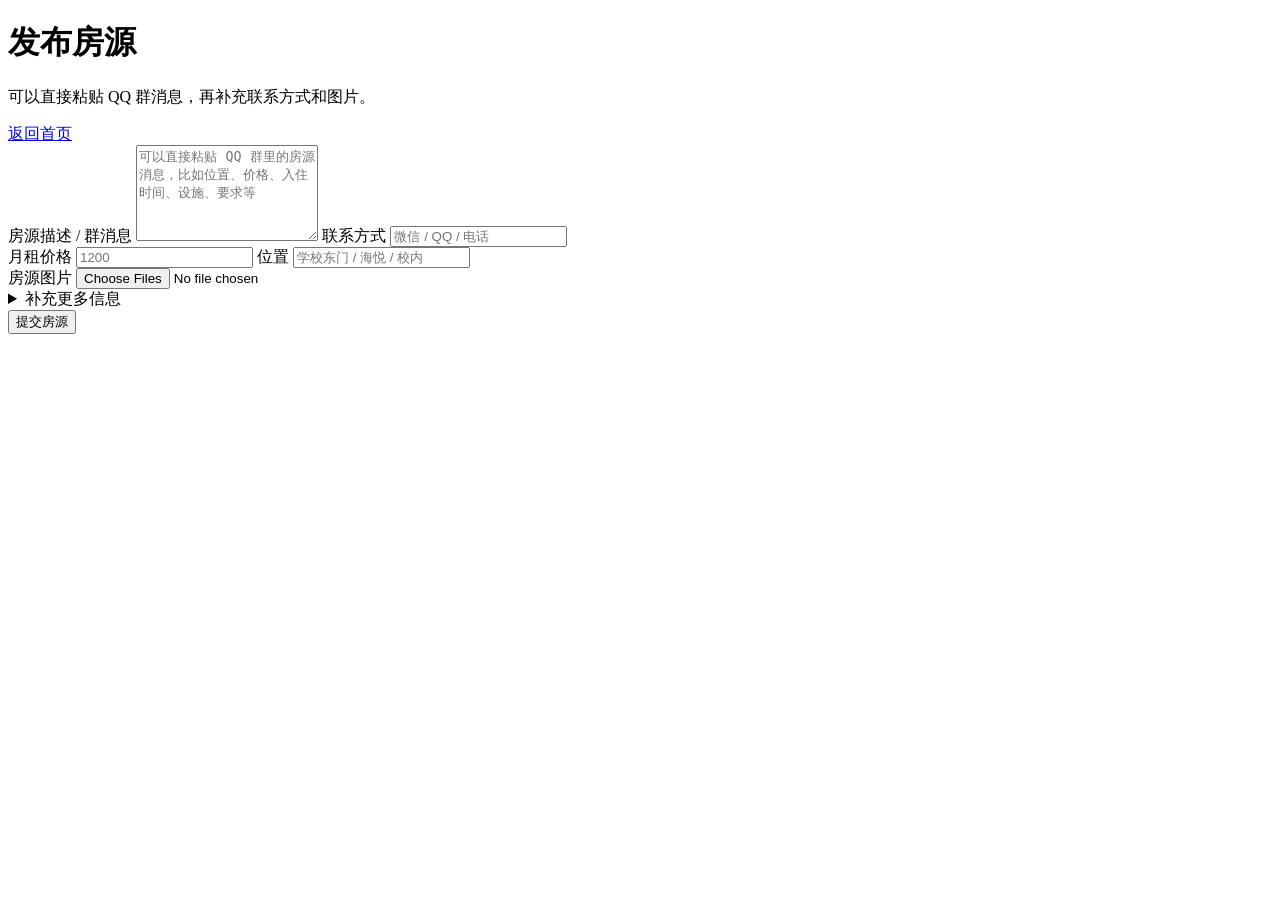
==== app/static/post.html @ 0f8dea1d "Initial campus rental board" ====
<!DOCTYPE html>
<html lang="zh-CN">
<head>
  <meta charset="UTF-8" />
  <meta name="viewport" content="width=device-width, initial-scale=1.0" />
  <title>发布房源</title>
  <link rel="stylesheet" href="/static/style.css" />
</head>
<body>
  <main>
    <header class="page-header">
      <div>
        <h1>发布房源</h1>
        <p>可以直接粘贴 QQ 群消息，再补充联系方式和图片。</p>
      </div>
      <a class="text-link" href="/">返回首页</a>
    </header>

    <section class="post-section post-section--focused">
      <form id="listing-form" class="listing-form">
        <label>
          房源描述 / 群消息
          <textarea name="description" rows="6" placeholder="可以直接粘贴 QQ 群里的房源消息，比如位置、价格、入住时间、设施、要求等" required></textarea>
        </label>

        <label>
          联系方式
          <input name="contact_method" type="text" placeholder="微信 / QQ / 电话" required />
        </label>

        <div class="form-grid">
          <label>
            月租价格
            <input name="price" type="number" placeholder="1200" />
          </label>

          <label>
            位置
            <input name="location" type="text" placeholder="学校东门 / 海悦 / 校内" />
          </label>
        </div>

        <label>
          房源图片
          <input id="image-files" name="images" type="file" accept="image/*" multiple />
        </label>

        <div id="image-preview-list" class="image-preview-list"></div>

        <details class="optional-fields">
          <summary>补充更多信息</summary>

          <div class="form-grid optional-grid">
            <label>
              标题
              <input name="title" type="text" placeholder="山大东门附近单间转租" />
            </label>

            <label>
              详细地址
              <input name="address" type="text" placeholder="某小区 / 某公寓" />
            </label>

            <label>
              房源类型
              <select name="rental_type">
                <option value="">请选择</option>
                <option value="单间">单间</option>
                <option value="合租">合租</option>
                <option value="整租">整租</option>
                <option value="转租">转租</option>
              </select>
            </label>

            <label>
              可入住时间
              <input name="available_from" type="date" />
            </label>

            <label>
              租期
              <input name="lease_term" type="text" placeholder="3个月起租" />
            </label>

            <label>
              联系人
              <input name="contact_name" type="text" placeholder="张同学" />
            </label>
          </div>

          <label>
            租客要求
            <textarea name="requirements" rows="3" placeholder="比如希望爱干净、不养宠物等"></textarea>
          </label>
        </details>

        <button type="submit" id="submit-btn">提交房源</button>
        <p id="form-message" class="form-message"></p>
      </form>
    </section>
  </main>

  <div id="success-modal" class="modal-backdrop" hidden>
    <section class="modal-panel" role="dialog" aria-modal="true" aria-labelledby="success-modal-title">
      <div class="modal-header">
        <div>
          <h2 id="success-modal-title">房源发布成功</h2>
          <p>请保存这个管理链接，之后下架房源需要用它。</p>
        </div>
        <button id="close-success-modal" class="icon-button" type="button" aria-label="关闭">×</button>
      </div>

      <label>
        管理链接
        <input id="manage-url-input" type="text" readonly />
      </label>

      <p id="copy-message" class="copy-message"></p>

      <div class="modal-actions">
        <button id="copy-manage-url" type="button">复制链接</button>
        <a id="open-manage-url" class="secondary-link-button" href="#">打开管理页</a>
      </div>
    </section>
  </div>

  <script src="/static/post.js"></script>
</body>
</html>
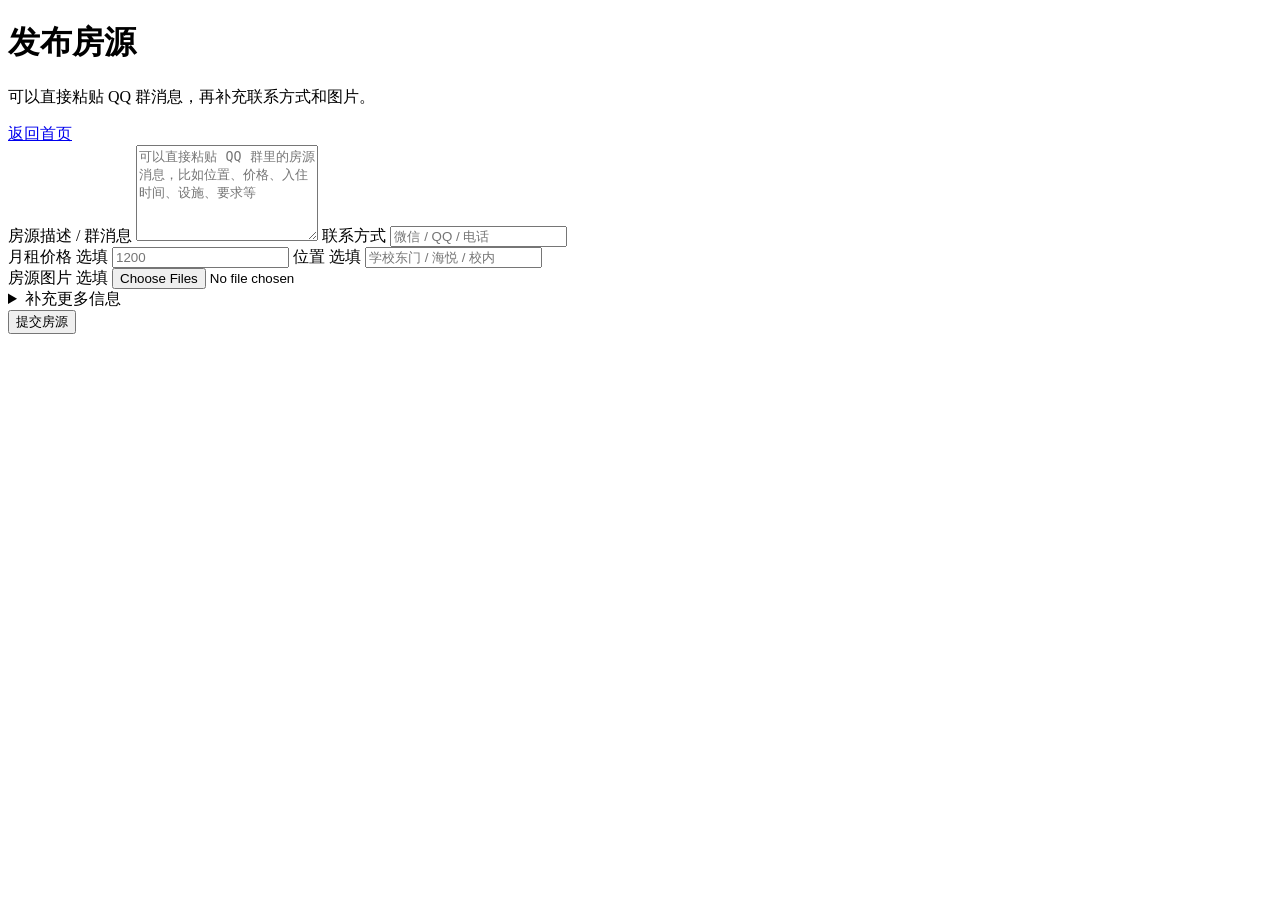
==== commit 4da8c286: "Clarify optional fields and hide missing prices" ====
--- a/app/static/post.html
+++ b/app/static/post.html
@@ -30,18 +30,18 @@
 
         <div class="form-grid">
           <label>
-            月租价格
+            月租价格 <span class="field-note">选填</span>
             <input name="price" type="number" placeholder="1200" />
           </label>
 
           <label>
-            位置
+            位置 <span class="field-note">选填</span>
             <input name="location" type="text" placeholder="学校东门 / 海悦 / 校内" />
           </label>
         </div>
 
         <label>
-          房源图片
+          房源图片 <span class="field-note">选填</span>
           <input id="image-files" name="images" type="file" accept="image/*" multiple />
         </label>
 
@@ -52,17 +52,17 @@
 
           <div class="form-grid optional-grid">
             <label>
-              标题
+              标题 <span class="field-note">选填</span>
               <input name="title" type="text" placeholder="山大东门附近单间转租" />
             </label>
 
             <label>
-              详细地址
+              详细地址 <span class="field-note">选填</span>
               <input name="address" type="text" placeholder="某小区 / 某公寓" />
             </label>
 
             <label>
-              房源类型
+              房源类型 <span class="field-note">选填</span>
               <select name="rental_type">
                 <option value="">请选择</option>
                 <option value="单间">单间</option>
@@ -73,23 +73,23 @@
             </label>
 
             <label>
-              可入住时间
+              可入住时间 <span class="field-note">选填</span>
               <input name="available_from" type="date" />
             </label>
 
             <label>
-              租期
+              租期 <span class="field-note">选填</span>
               <input name="lease_term" type="text" placeholder="3个月起租" />
             </label>
 
             <label>
-              联系人
+              联系人 <span class="field-note">选填</span>
               <input name="contact_name" type="text" placeholder="张同学" />
             </label>
           </div>
 
           <label>
-            租客要求
+            租客要求 <span class="field-note">选填</span>
             <textarea name="requirements" rows="3" placeholder="比如希望爱干净、不养宠物等"></textarea>
           </label>
         </details>
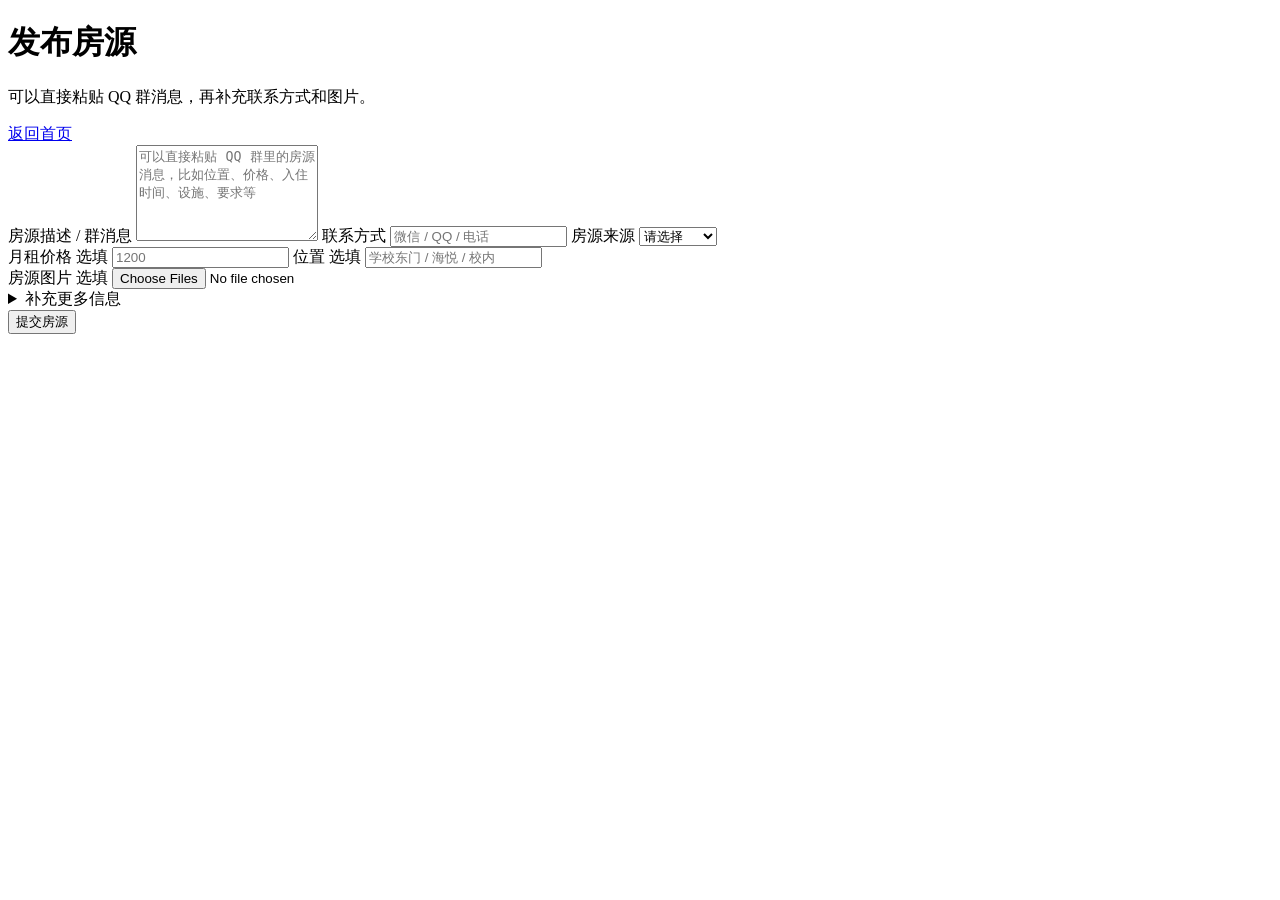
==== commit ad71140e: "Add listing source classification" ====
--- a/app/static/post.html
+++ b/app/static/post.html
@@ -26,6 +26,17 @@
         <label>
           联系方式
           <input name="contact_method" type="text" placeholder="微信 / QQ / 电话" required />
+        </label>
+
+        <label>
+          房源来源
+          <select name="source" required>
+            <option value="">请选择</option>
+            <option value="学生转租">学生转租</option>
+            <option value="房东直租">房东直租</option>
+            <option value="中介/公寓">中介/公寓</option>
+            <option value="其他">其他</option>
+          </select>
         </label>
 
         <div class="form-grid">
